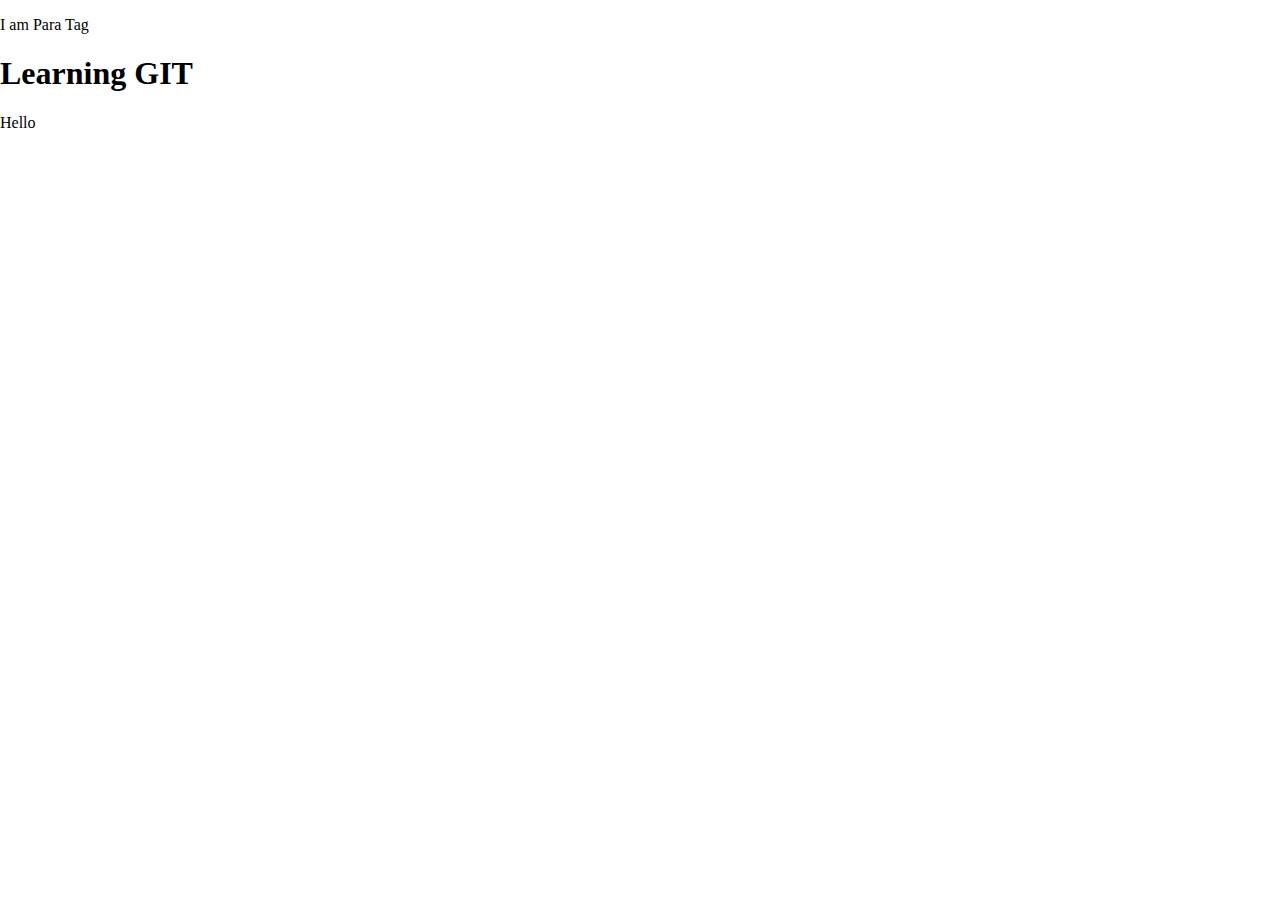
==== learning_git/new/index.html @ 68e2ff01 "initial commit" ====
<!DOCTYPE html>
<html lang="en">
<head>
    <meta charset="UTF-8">
    <meta name="viewport" content="width=device-width, initial-scale=1.0">
    <title>Learning GIT</title>
    <link rel="stylesheet" href="index.css">
</head>
<body>
    
    
    <p>I am Para Tag</p>
    <h1>Learning GIT</h1>
    <p>Hello</p>
</body>
</html>
---- learning_git/new/index.css ----
*{
    box-sizing: border-box;
}
html{
    width: 100vw;
}
body{
    margin: 0;
    padding: 0;
}
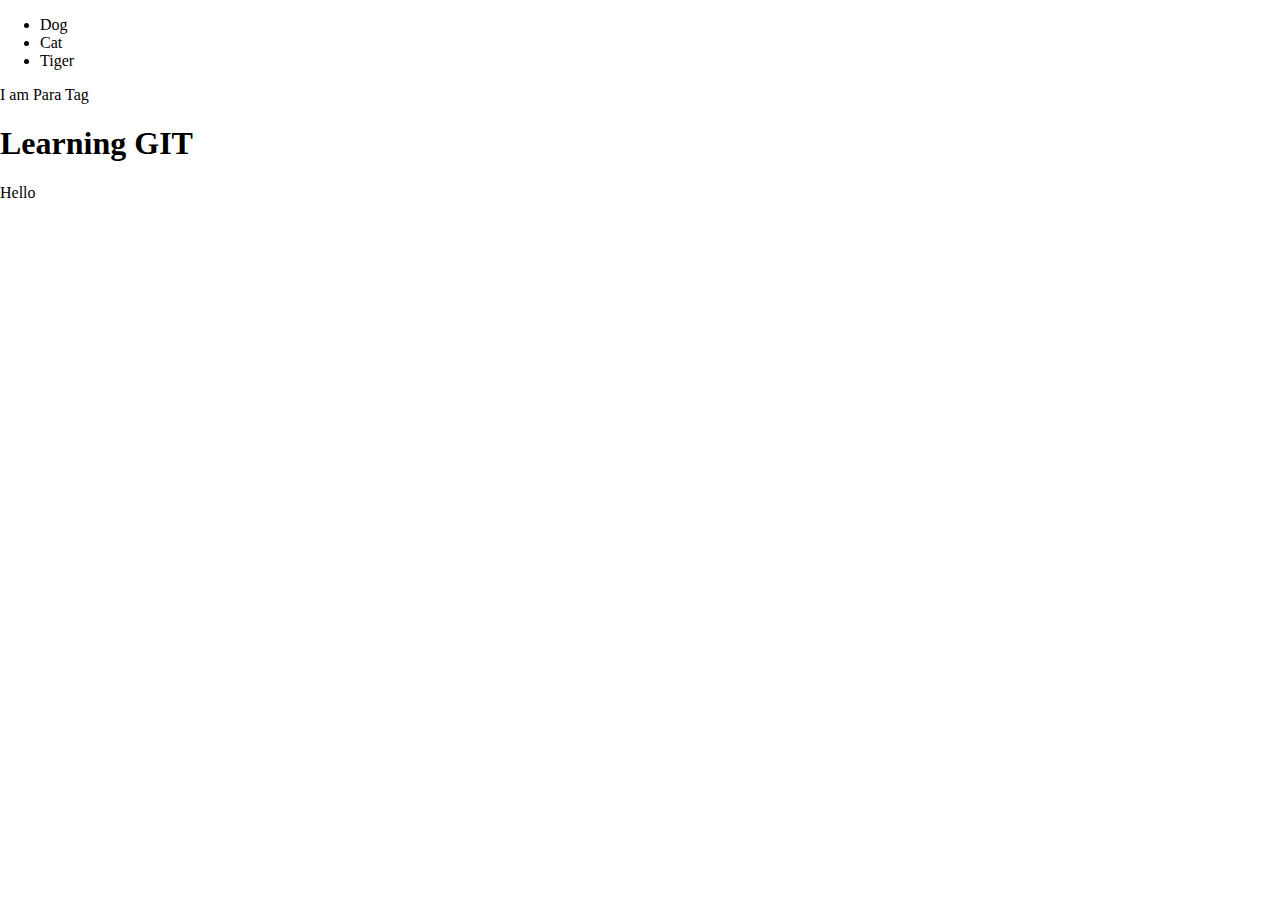
==== commit 1df5002b: "Add list" ====
--- a/learning_git/new/index.html
+++ b/learning_git/new/index.html
@@ -8,7 +8,13 @@
 </head>
 <body>
     
-    
+    <div>
+        <ul>
+            <li>Dog</li>
+            <li>Cat</li>
+            <li>Tiger</li>
+        </ul>
+    </div>
     <p>I am Para Tag</p>
     <h1>Learning GIT</h1>
     <p>Hello</p>
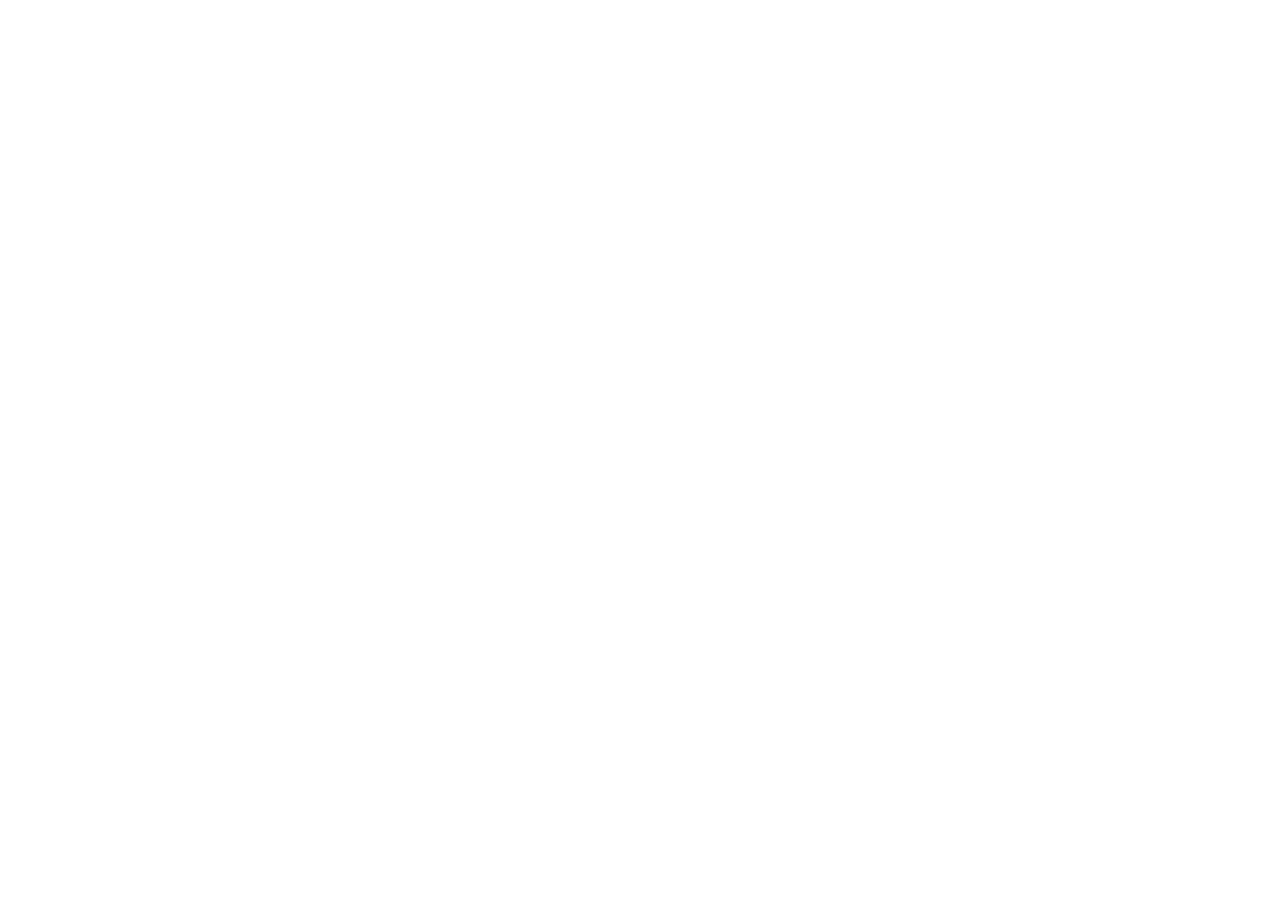
==== commit 15684ff2: "Delete content" ====
--- a/learning_git/new/index.html
+++ b/learning_git/new/index.html
@@ -8,15 +8,7 @@
 </head>
 <body>
     
-    <div>
-        <ul>
-            <li>Dog</li>
-            <li>Cat</li>
-            <li>Tiger</li>
-        </ul>
-    </div>
-    <p>I am Para Tag</p>
-    <h1>Learning GIT</h1>
-    <p>Hello</p>
+    
+
 </body>
 </html>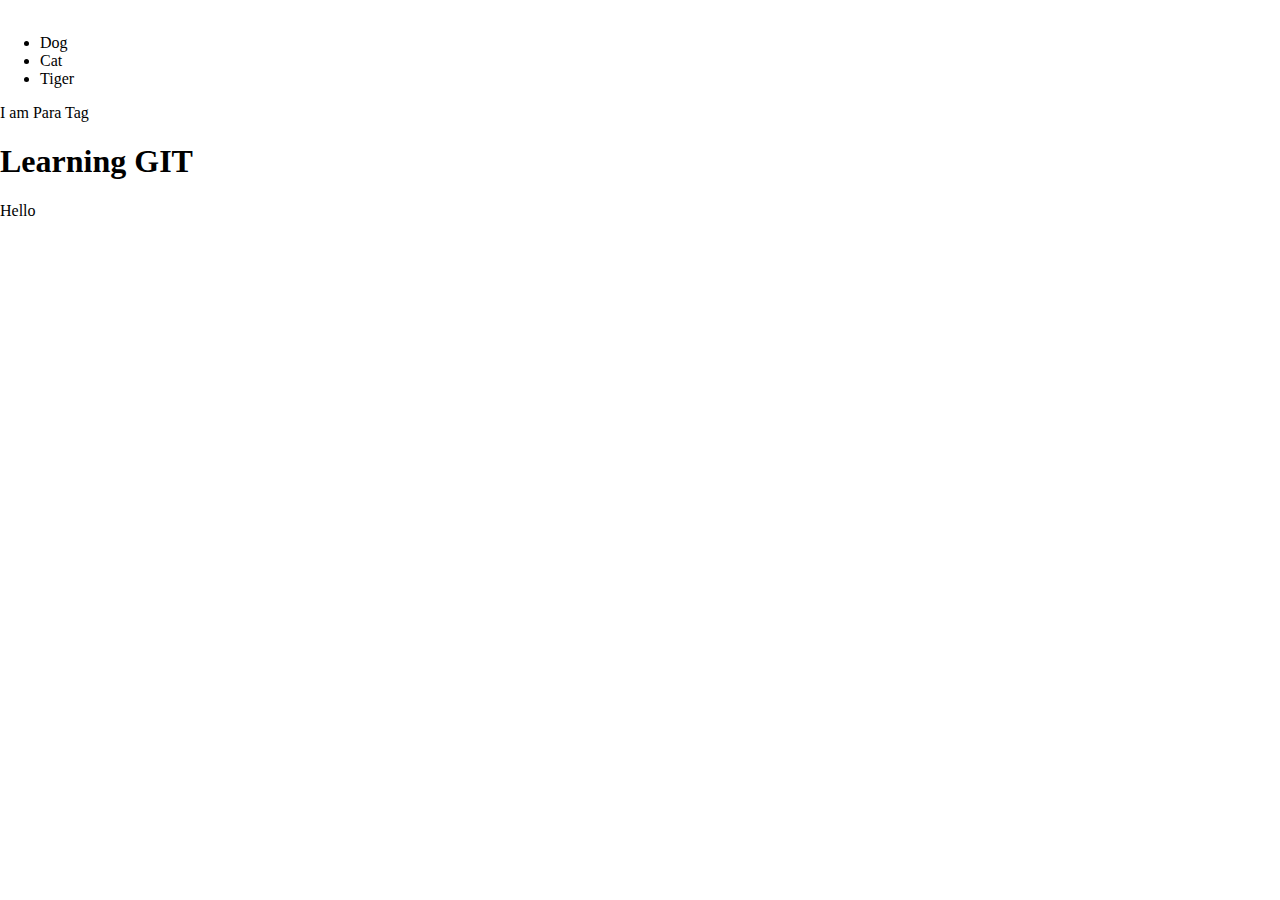
==== commit 0eaae870: "Add img tag" ====
--- a/learning_git/new/index.html
+++ b/learning_git/new/index.html
@@ -7,8 +7,18 @@
     <link rel="stylesheet" href="index.css">
 </head>
 <body>
+
+    <img src="" alt="">
     
-    
-
+    <div>
+        <ul>
+            <li>Dog</li>
+            <li>Cat</li>
+            <li>Tiger</li>
+        </ul>
+    </div>
+    <p>I am Para Tag</p>
+    <h1>Learning GIT</h1>
+    <p>Hello</p>
 </body>
 </html>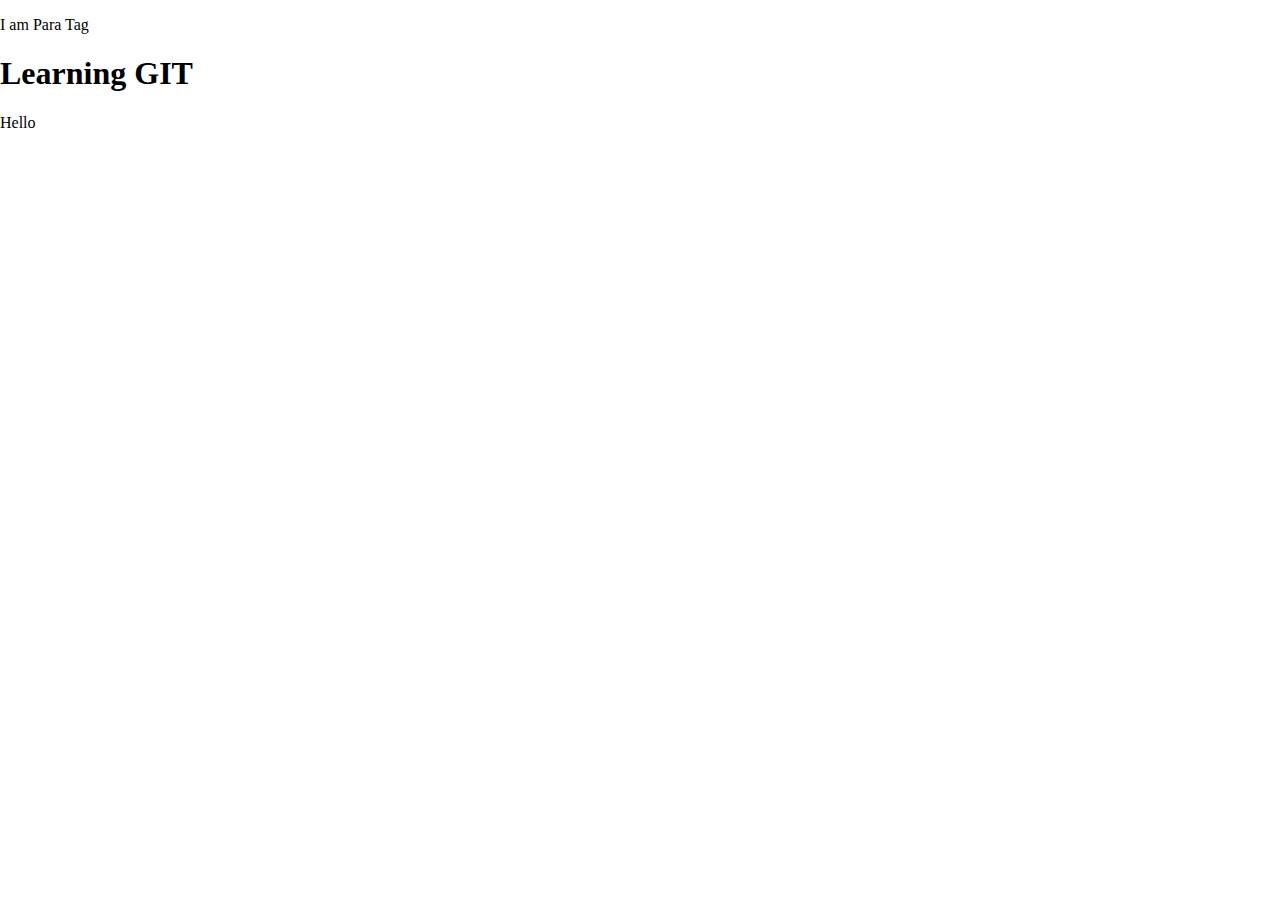
==== commit cfb87c5a: "Merge branch 'newbranch'" ====
--- a/learning_git/new/index.html
+++ b/learning_git/new/index.html
@@ -7,16 +7,8 @@
     <link rel="stylesheet" href="index.css">
 </head>
 <body>
-
-    <img src="" alt="">
     
-    <div>
-        <ul>
-            <li>Dog</li>
-            <li>Cat</li>
-            <li>Tiger</li>
-        </ul>
-    </div>
+    
     <p>I am Para Tag</p>
     <h1>Learning GIT</h1>
     <p>Hello</p>
